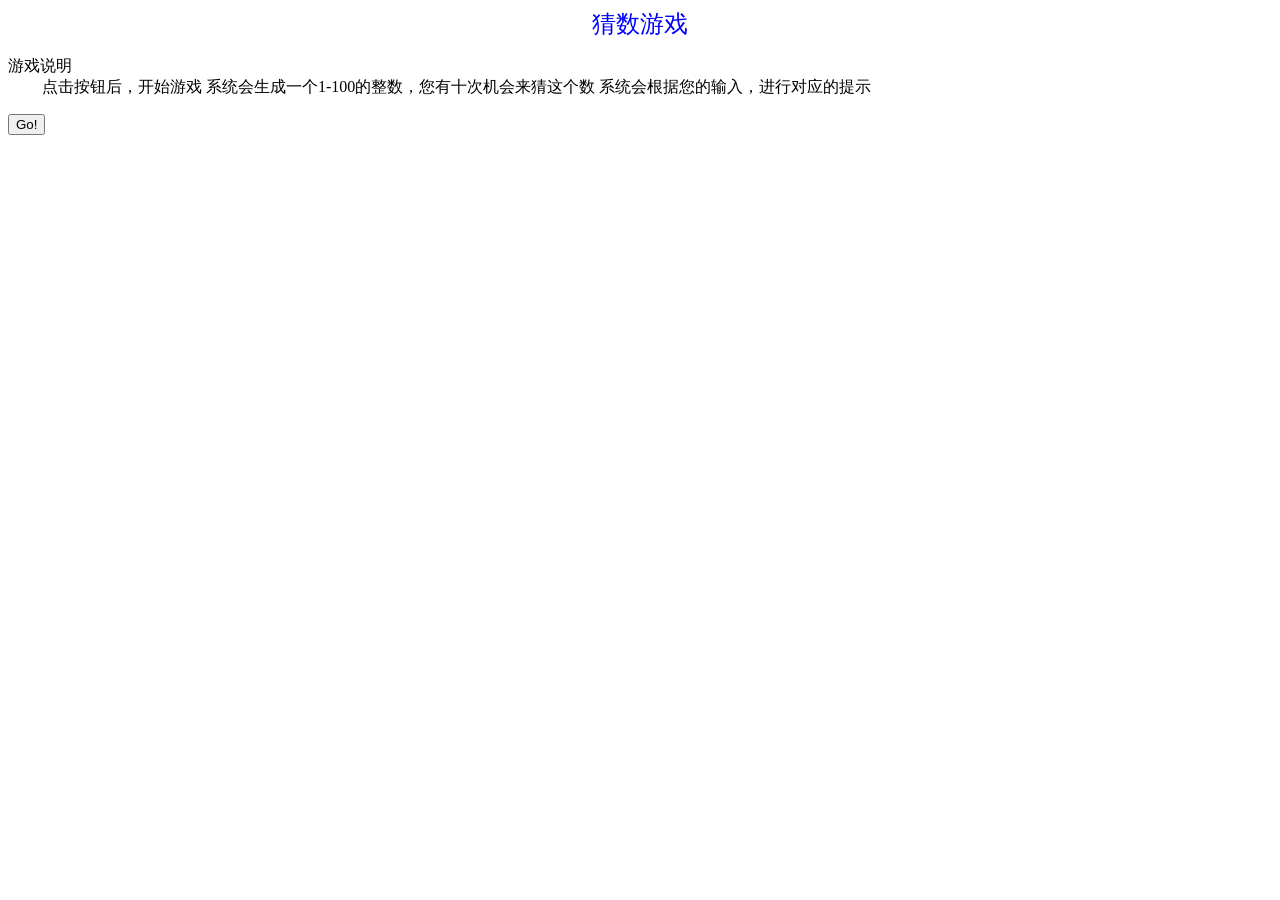
==== secondWeb/index.html @ a11c1adc "第二次作业" ====
<!DOCTYPE html>
<html lang=":width">

<head>
  <meta charset="UTF-8">
  <meta name="viewport" content="width=device-width, initial-scale=1">
  <title>猜数游戏</title>
  <link href="style.css" rel="stylesheet">
</head>

<body>
  <div id="titleDiv">
    <span id="title">猜数游戏</span>
  </div>

  <p>
    游戏说明 <br><span style="display: inline-block; width: 30px;;"></span>
    点击按钮后，开始游戏
    系统会生成一个1-100的整数，您有十次机会来猜这个数
    系统会根据您的输入，进行对应的提示
  </p>
  <script src="main.js"></script>
  <button onclick="guessNum()">Go!</button>
</body>

</html>
---- secondWeb/style.css ----
#titleDiv {
  text-align: center;
}

#title {
  font-size: 24px;
  color: blue;
}
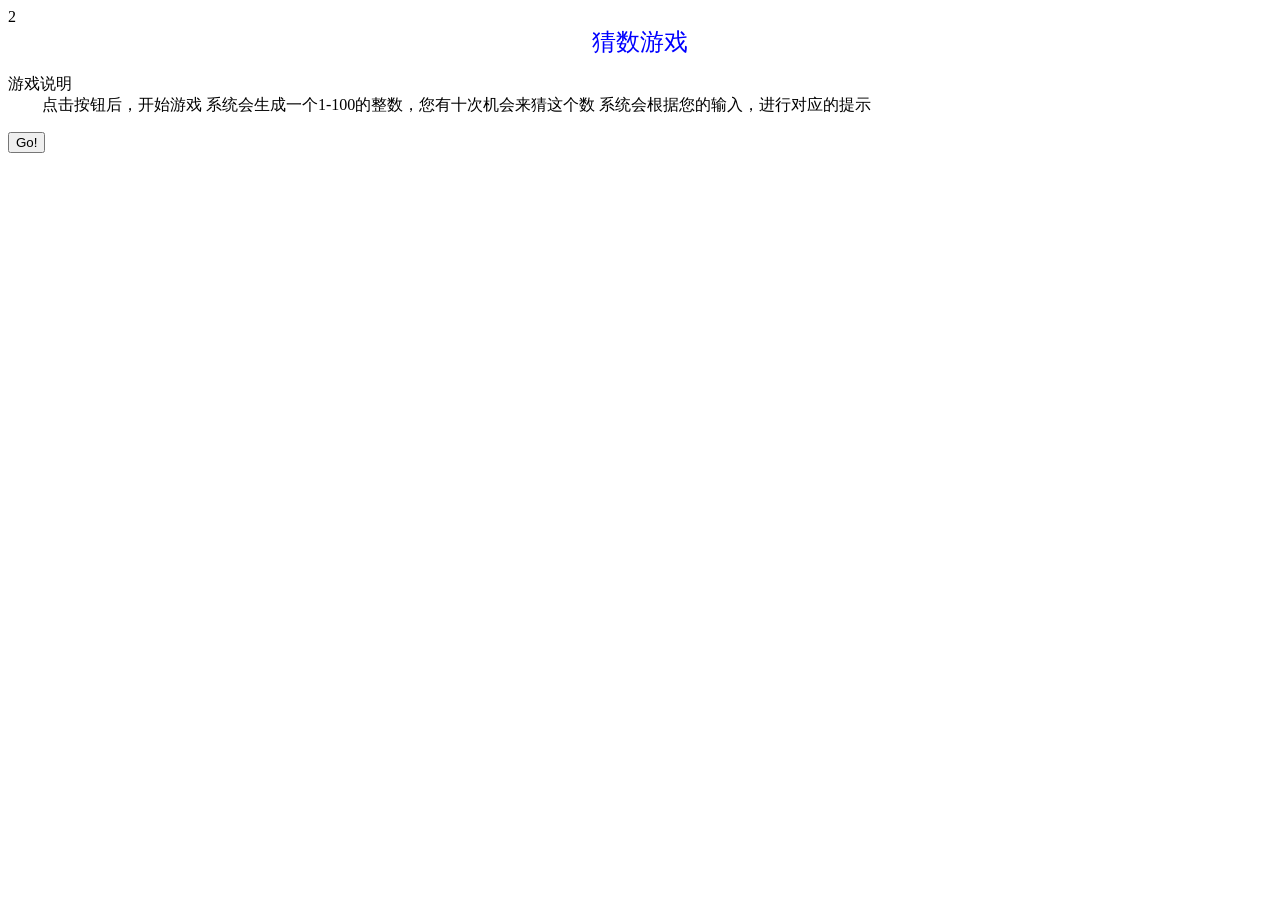
==== commit 348717a1: "第三次课" ====
--- a/secondWeb/index.html
+++ b/secondWeb/index.html
@@ -1,3 +1,4 @@
+2
 <!DOCTYPE html>
 <html lang=":width">
 
@@ -20,7 +21,7 @@
     系统会根据您的输入，进行对应的提示
   </p>
   <script src="main.js"></script>
-  <button onclick="guessNum()">Go!</button>
+  <button onclick="guessNumVersion2(10)">Go!</button>
 </body>
 
 </html>
